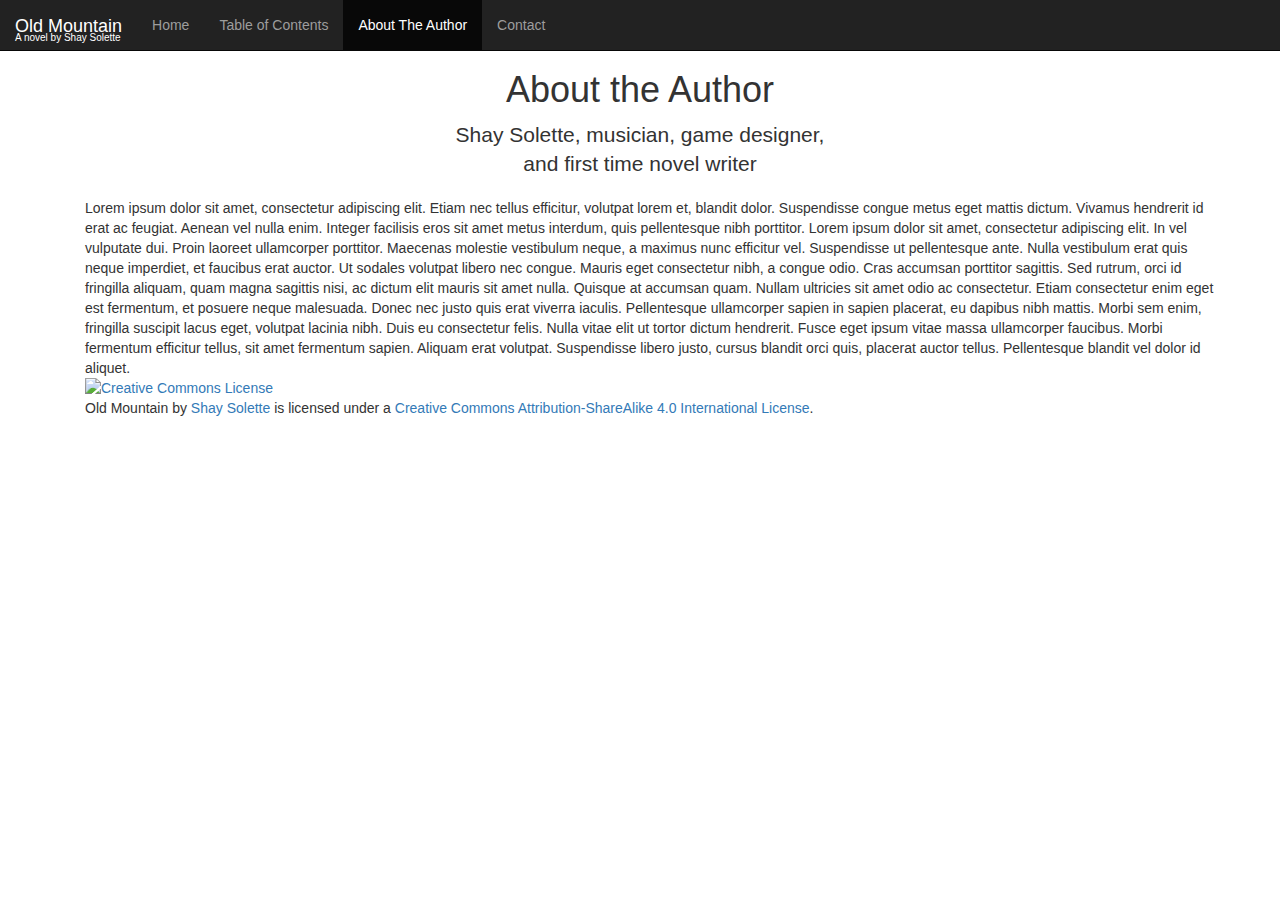
==== about.html @ 707d426f "fixes improperly closed nav tag" ====
<DOCTYPE! html>

<!--Old Mountain (c) by Shay Solette-->

<!--Old Mountain is licensed under a-->
<!--Creative Commons Attribution-ShareAlike 3.0 Unported License.-->

<!--You should have received a copy of the license along with this-->
<!--work.  If not, see <http://creativecommons.org/licenses/by-sa/3.0/>.-->

<html>

  <head>

    <title>Old Mountain</title>
   
    <!-- Latest compiled and minified CSS -->
    <link rel="stylesheet"href="http://maxcdn.bootstrapcdn.com/bootstrap/3.2.0/css/bootstrap.min.css">
    <link rel="stylesheet"href="nav.css">

    <!-- Optional: Include the jQuery library -->
    <script src="https://ajax.googleapis.com/ajax/libs/jquery/1.11.1/jquery.min.js"></script>

    <!-- Optional: Incorporate the Bootstrap JavaScript plugins -->
    <script src="http://maxcdn.bootstrapcdn.com/bootstrap/3.2.0/js/bootstrap.min.js"></script>

    <meta name="viewport" content="width=device-width, initial-scale=1">
    <meta name="keywords" content="novel, nanowrimo, low-fantasy, fiction">
    <meta name="description" content="A low-fantasy novel by Shay Solette, written for NaNoWriMo 2014">
    <meta name="author" content="Shay Solette">

  </head>

  <body>

      <nav class="navbar navbar-inverse navbar-fixed-top">
        <div class="container-fluid">
	  <div class="navbar-header">
            <button type="button" class="navbar-toggle" data-toggle="collapse" data-target=".navbar-collapse">
	      <span class="icon-bar"></span>
	      <span class="icon-bar"></span>
	      <span class="icon-bar"></span>
	    </button>
	    <a class="navbar-brand" href="#">Old Mountain <small>A novel by Shay Solette</small></a>
          </div>
	  <div class="collapse navbar-collapse">
            <ul class="nav navbar-nav">
		    <li><a href="index.html">Home</a>
		    <li><a href="contents.html">Table of Contents</a></li>
		    <li class="active"><a href="about.html">About The Author</a></li>
		    <li><a href="contact.html">Contact</a></li>
		  </ul>
		</div>
              </div>
	    </nav>

	    <div class="container">

	      <div class="text-center">
	        <h1>About the Author</h1>
		<p class="lead">Shay Solette, musician, game designer,<br>and first time novel writer</p>
	      </div>

	      <div class="container">

	        <!--insert book test here-->

		Lorem ipsum dolor sit amet, consectetur adipiscing elit. Etiam nec tellus efficitur, volutpat
		lorem et, blandit dolor. Suspendisse congue metus eget mattis dictum. Vivamus hendrerit id
		erat ac feugiat. Aenean vel nulla enim. Integer facilisis eros sit amet metus interdum, quis
		pellentesque nibh porttitor. Lorem ipsum dolor sit amet, consectetur adipiscing elit. In vel
		vulputate dui. Proin laoreet ullamcorper porttitor.

		Maecenas molestie vestibulum neque, a maximus nunc efficitur vel. Suspendisse ut pellentesque
		ante. Nulla vestibulum erat quis neque imperdiet, et faucibus erat auctor. Ut sodales volutpat
		libero nec congue. Mauris eget consectetur nibh, a congue odio. Cras accumsan porttitor
		sagittis. Sed rutrum, orci id fringilla aliquam, quam magna sagittis nisi, ac dictum elit
		mauris sit amet nulla.

		Quisque at accumsan quam. Nullam ultricies sit amet odio ac consectetur. Etiam consectetur
		enim eget est fermentum, et posuere neque malesuada. Donec nec justo quis erat viverra
		iaculis. Pellentesque ullamcorper sapien in sapien placerat, eu dapibus nibh mattis. Morbi sem
		enim, fringilla suscipit lacus eget, volutpat lacinia nibh. Duis eu consectetur felis. Nulla
		vitae elit ut tortor dictum hendrerit. Fusce eget ipsum vitae massa ullamcorper faucibus.
		Morbi fermentum efficitur tellus, sit amet fermentum sapien. Aliquam erat volutpat.
		Suspendisse libero justo, cursus blandit orci quis, placerat auctor tellus. Pellentesque
		blandit vel dolor id aliquet.

	      </div>

  </body>

  <footer>

     <div class="container-fluid">

	     <p><a rel="license" href="http://creativecommons.org/licenses/by-sa/4.0/"><img alt="Creative
		     Commons License" style="border-width:0"
		     src="https://i.creativecommons.org/l/by-sa/4.0/88x31.png" /></a><br /><span
		     xmlns:dct="http://purl.org/dc/terms/" property="dct:title">Old Mountain</span> by <a
	     xmlns:cc="http://creativecommons.org/ns#" href="http://shaysolette.github.io/Old-Mountain"
	     property="cc:attributionName" rel="cc:attributionURL">Shay Solette</a> is licensed under a <a
	     rel="license" href="http://creativecommons.org/licenses/by-sa/4.0/">Creative Commons
	     Attribution-ShareAlike 4.0 International License</a>.</p>   
     </div>
   
  </footer>

</html>
---- nav.css ----
body {
	padding-top: 50px;
}

.navbar-brand {
	line-height: 12px;
	padding-top: 20px;
	padding-bottom: 12px;
}

.navbar-brand small {
	display: block;
	font-size: 10px;
}
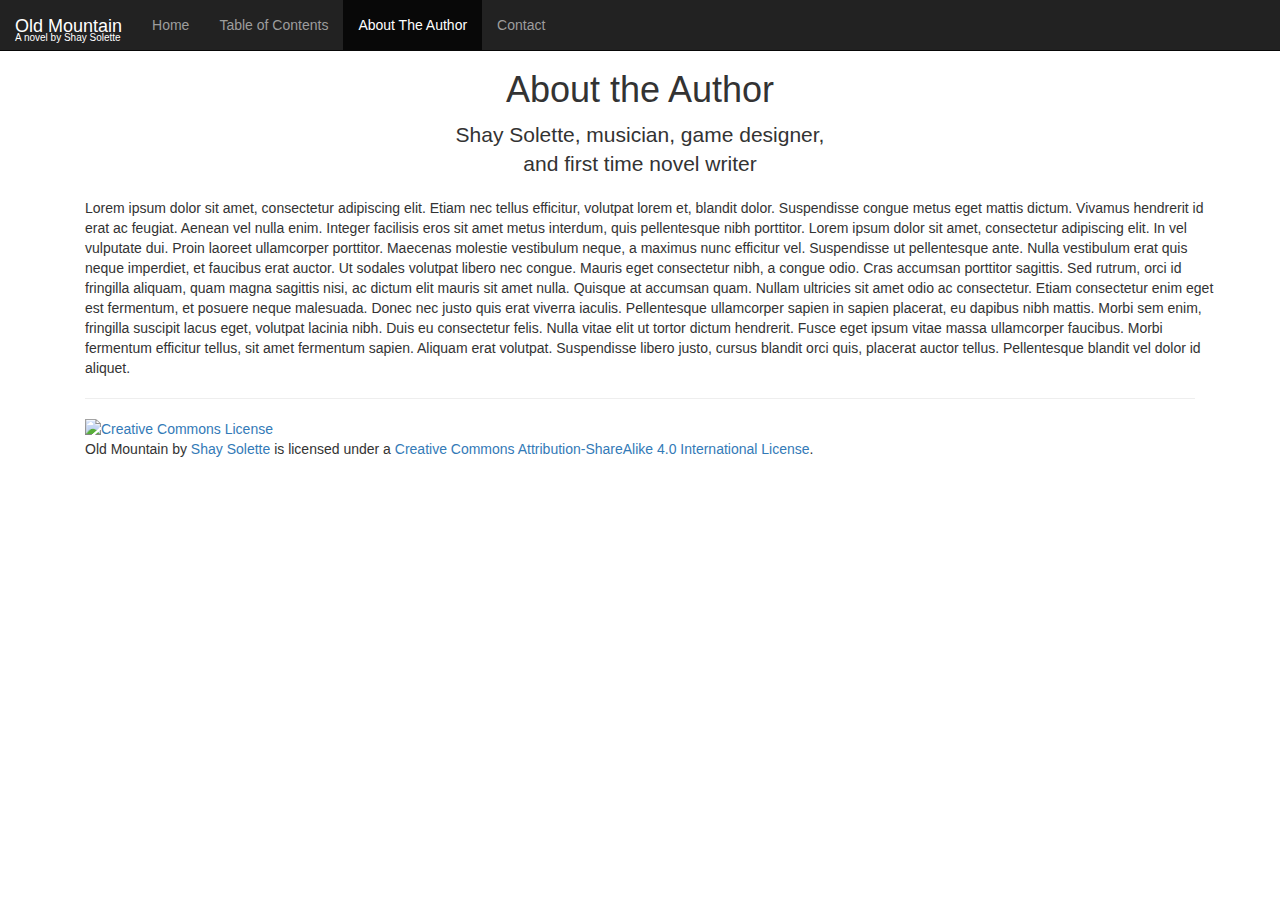
==== commit 8ed313fe: "adds horizontal rule to top of footer" ====
--- a/about.html
+++ b/about.html
@@ -94,6 +94,8 @@
 
      <div class="container-fluid">
 
+	     <hr>
+
 	     <p><a rel="license" href="http://creativecommons.org/licenses/by-sa/4.0/"><img alt="Creative
 		     Commons License" style="border-width:0"
 		     src="https://i.creativecommons.org/l/by-sa/4.0/88x31.png" /></a><br /><span
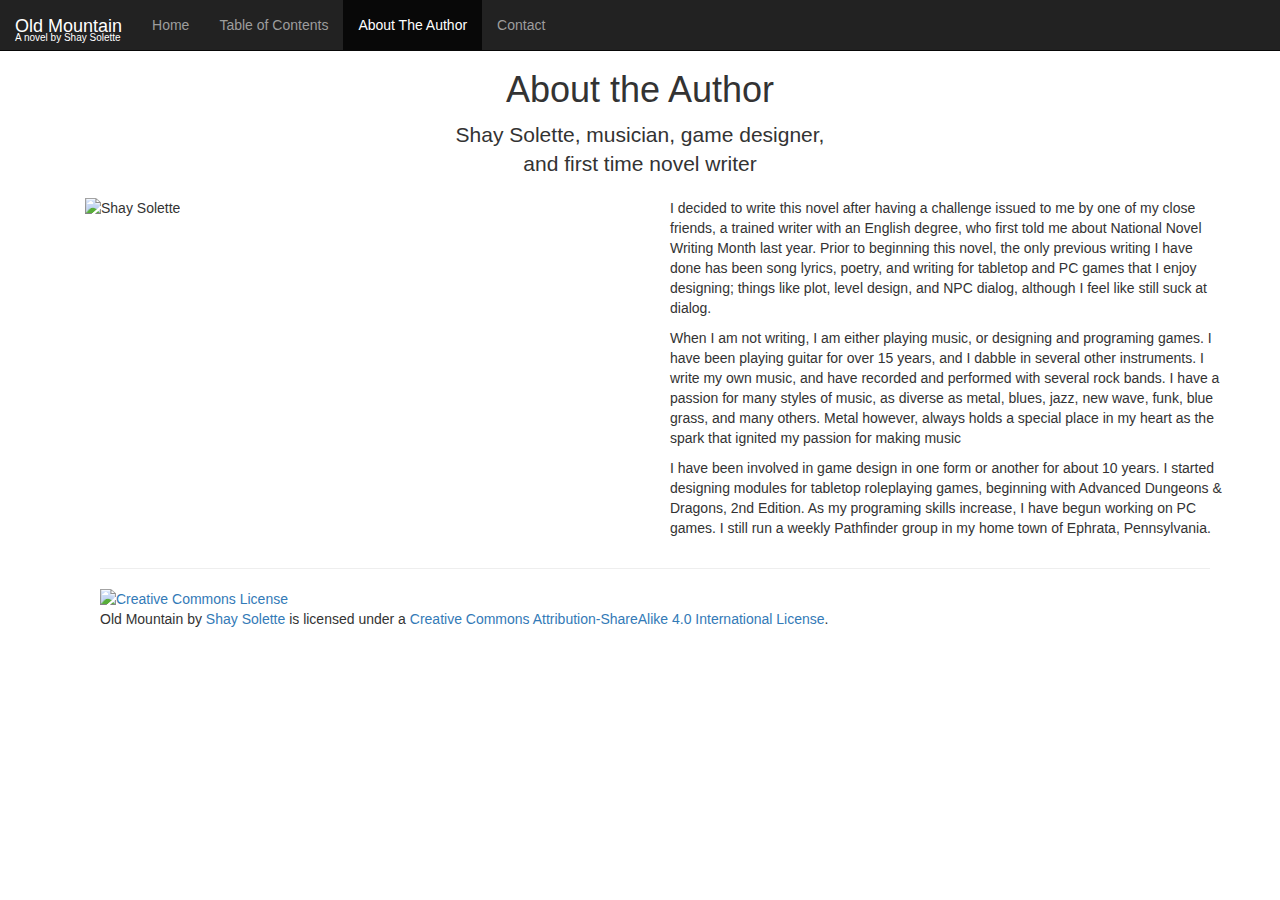
==== commit 436efb3b: "adds about me text" ====
--- a/about.html
+++ b/about.html
@@ -1,14 +1,14 @@
 <DOCTYPE! html>
 
-<!--Old Mountain (c) by Shay Solette-->
+<!--Old Mountain (c) by Shay Solette
 
-<!--Old Mountain is licensed under a-->
-<!--Creative Commons Attribution-ShareAlike 3.0 Unported License.-->
+Old Mountain is licensed under a
+Creative Commons Attribution-ShareAlike 3.0 Unported License.
 
-<!--You should have received a copy of the license along with this-->
-<!--work.  If not, see <http://creativecommons.org/licenses/by-sa/3.0/>.-->
+You should have received a copy of the license along with this
+work.  If not, see <http://creativecommons.org/licenses/by-sa/3.0/>.-->
 
-<html>
+<html lang="en-us" >
 
   <head>
 
@@ -65,28 +65,32 @@
 
 	        <!--insert book test here-->
 
-		Lorem ipsum dolor sit amet, consectetur adipiscing elit. Etiam nec tellus efficitur, volutpat
-		lorem et, blandit dolor. Suspendisse congue metus eget mattis dictum. Vivamus hendrerit id
-		erat ac feugiat. Aenean vel nulla enim. Integer facilisis eros sit amet metus interdum, quis
-		pellentesque nibh porttitor. Lorem ipsum dolor sit amet, consectetur adipiscing elit. In vel
-		vulputate dui. Proin laoreet ullamcorper porttitor.
+		<div class="row">
+			
+			<div class="col-sm-6"><img src="img/shay_jpg" alt="Shay Solette"></div>
+			
+			<div class="col-sm-6">
 
-		Maecenas molestie vestibulum neque, a maximus nunc efficitur vel. Suspendisse ut pellentesque
-		ante. Nulla vestibulum erat quis neque imperdiet, et faucibus erat auctor. Ut sodales volutpat
-		libero nec congue. Mauris eget consectetur nibh, a congue odio. Cras accumsan porttitor
-		sagittis. Sed rutrum, orci id fringilla aliquam, quam magna sagittis nisi, ac dictum elit
-		mauris sit amet nulla.
+			
+<p>I decided to write this novel after having a challenge issued to me by one of my close friends, a trained
+writer with an English degree, who first told me about National Novel Writing Month last year. Prior to
+beginning this novel, the only previous writing I have done has been song lyrics, poetry, and writing for
+tabletop and PC games that I enjoy designing; things like plot, level design, and NPC dialog, although I feel
+like still suck at dialog.</p>
 
-		Quisque at accumsan quam. Nullam ultricies sit amet odio ac consectetur. Etiam consectetur
-		enim eget est fermentum, et posuere neque malesuada. Donec nec justo quis erat viverra
-		iaculis. Pellentesque ullamcorper sapien in sapien placerat, eu dapibus nibh mattis. Morbi sem
-		enim, fringilla suscipit lacus eget, volutpat lacinia nibh. Duis eu consectetur felis. Nulla
-		vitae elit ut tortor dictum hendrerit. Fusce eget ipsum vitae massa ullamcorper faucibus.
-		Morbi fermentum efficitur tellus, sit amet fermentum sapien. Aliquam erat volutpat.
-		Suspendisse libero justo, cursus blandit orci quis, placerat auctor tellus. Pellentesque
-		blandit vel dolor id aliquet.
+<p>When I am not writing, I am either playing music, or designing and programing games.  I have been playing
+guitar for over 15 years, and I dabble in several other instruments.  I write my own music, and have recorded
+and performed with several rock bands. I have a passion for many styles of music, as diverse as metal, blues,
+jazz, new wave, funk, blue grass, and many others. Metal however, always holds a special place in my heart as
+the spark that ignited my passion for making music</p>
 
-	      </div>
+<p>I have been involved in game design in one form or another for about 10 years. I started designing modules for
+tabletop roleplaying games, beginning with Advanced Dungeons &amp Dragons, 2nd Edition. As my programing skills
+increase, I have begun working on PC games. I still run a weekly Pathfinder group in my home town of Ephrata,
+Pennsylvania.</p>
+
+			</div>
+	              </div>
 
   </body>
 
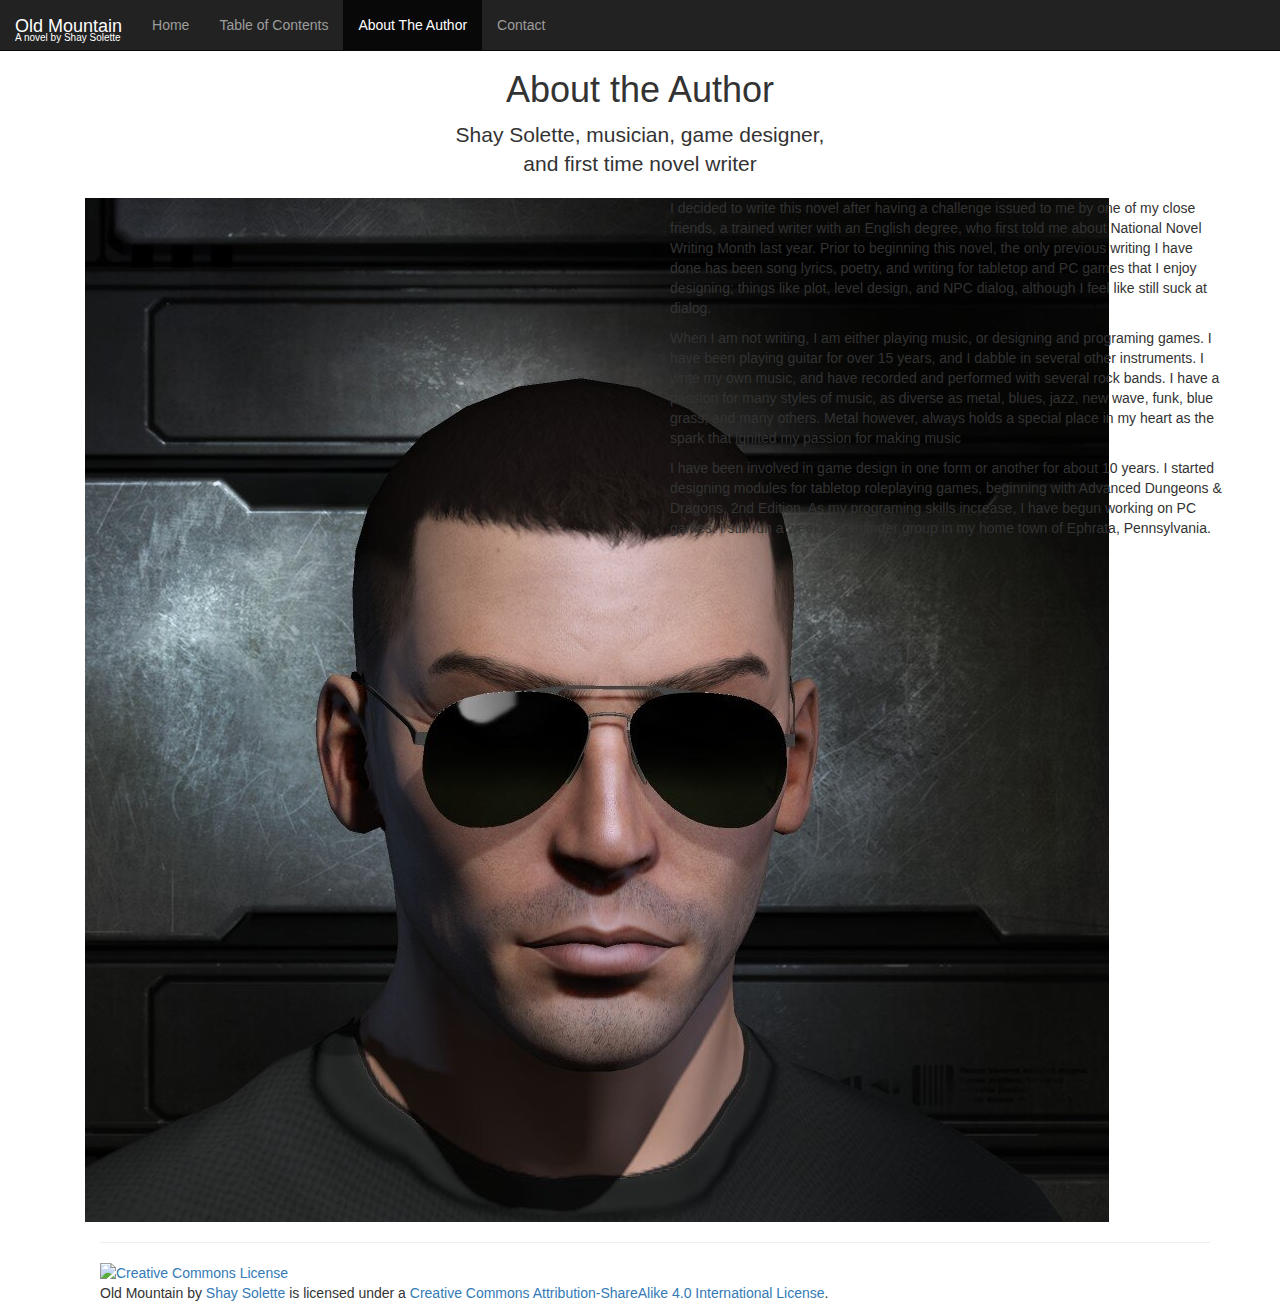
==== commit 397e46fc: "second attempt to fix broken image path" ====
--- a/about.html
+++ b/about.html
@@ -67,7 +67,7 @@
 
 		<div class="row">
 			
-			<div class="col-sm-6"><img src="img/shay_jpg" alt="Shay Solette"></div>
+			<div class="col-sm-6"><img src="img/shay_jpg.jpg" alt="Shay Solette"></div>
 			
 			<div class="col-sm-6">
 
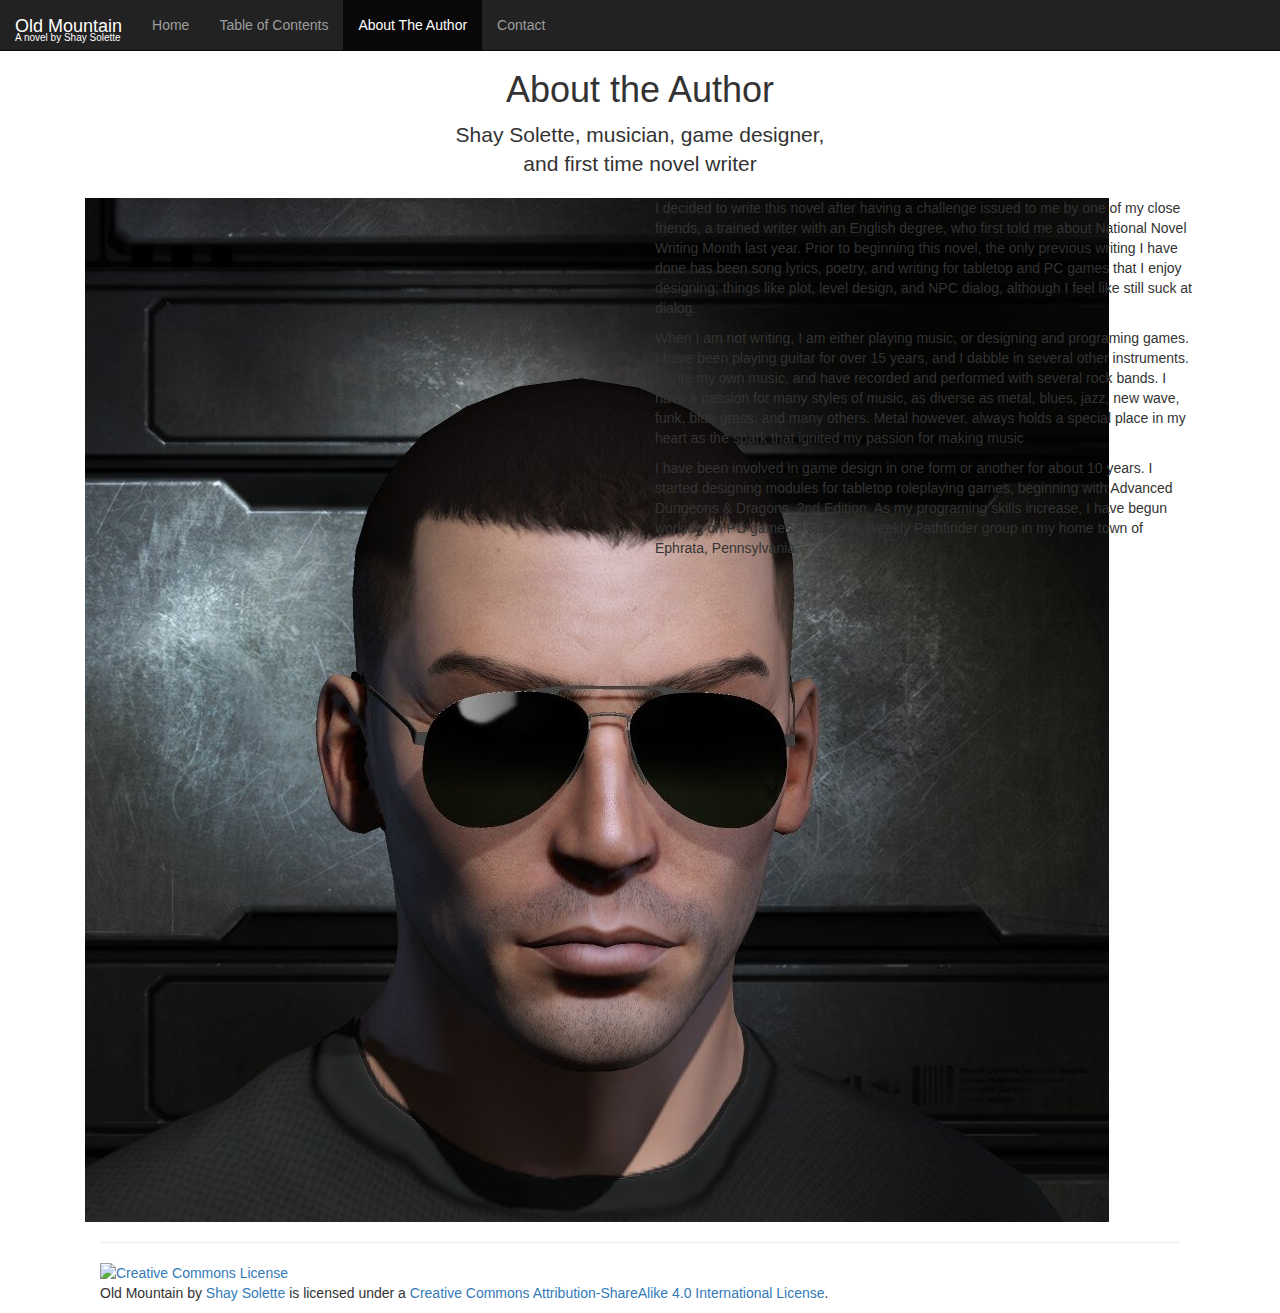
==== commit 1b939c73: "tries to fix image bleed problem" ====
--- a/about.html
+++ b/about.html
@@ -61,7 +61,7 @@
 		<p class="lead">Shay Solette, musician, game designer,<br>and first time novel writer</p>
 	      </div>
 
-	      <div class="container">
+	      <div class="container-fluid">
 
 	        <!--insert book test here-->
 
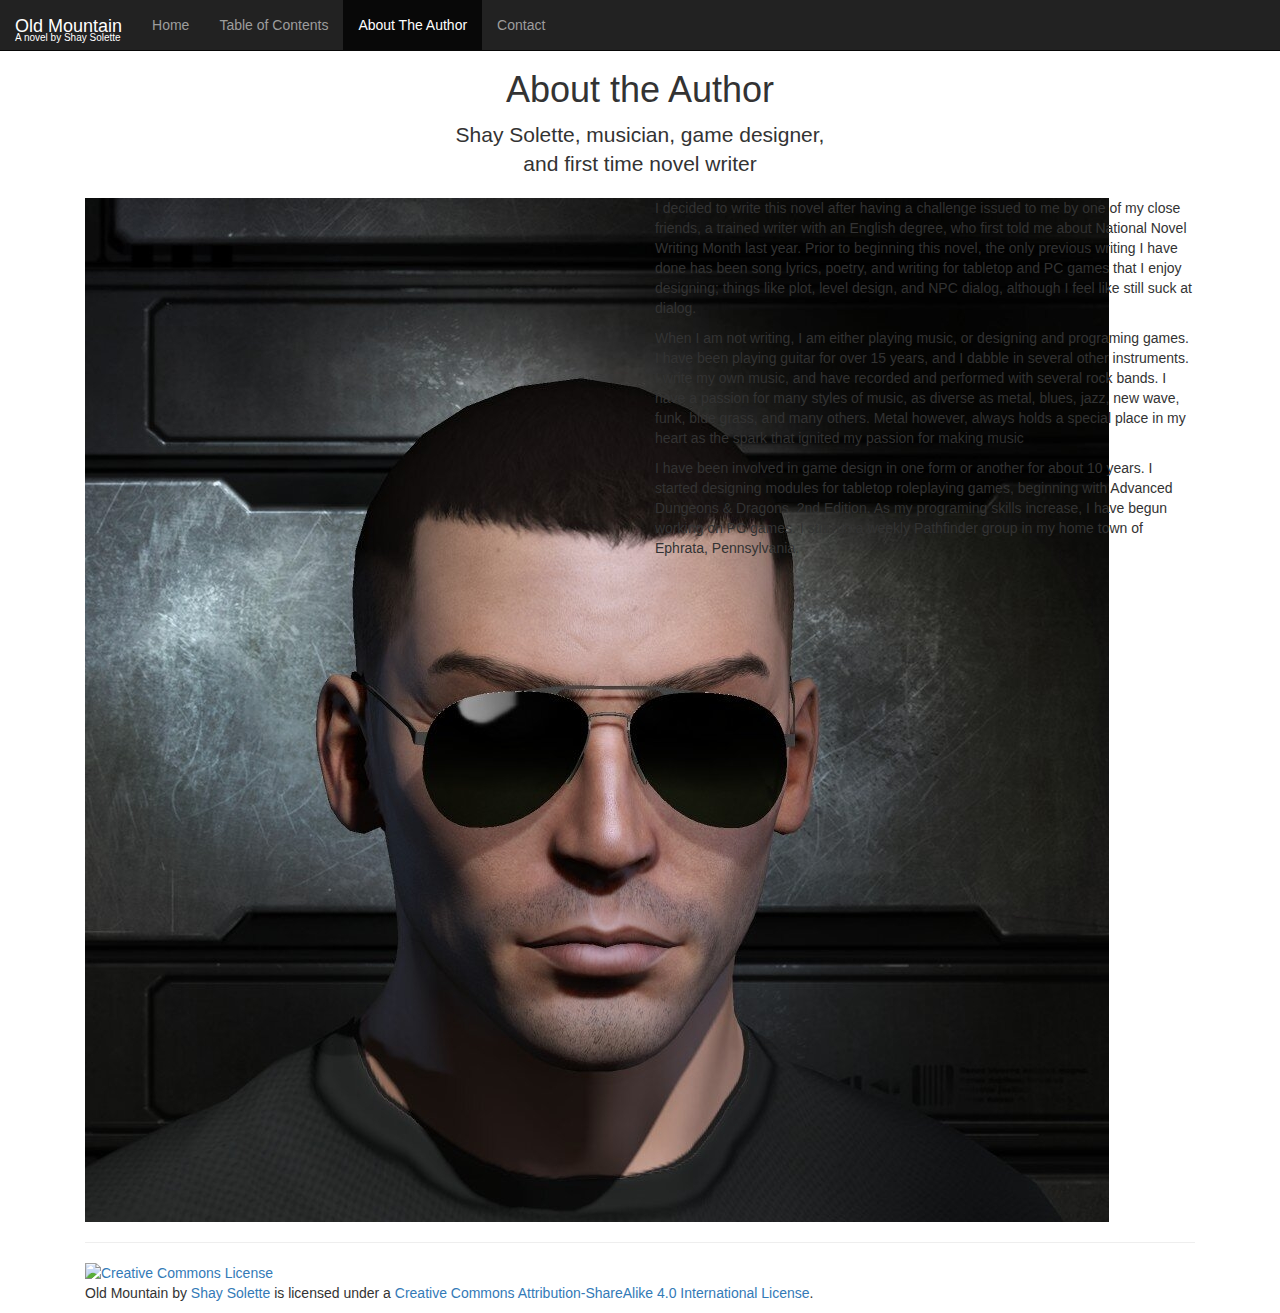
==== commit f5f49e4c: "second attempt to fix image bleed" ====
--- a/about.html
+++ b/about.html
@@ -1,5 +1,4 @@
 <DOCTYPE! html>
-
 <!--Old Mountain (c) by Shay Solette
 
 Old Mountain is licensed under a
@@ -7,11 +6,8 @@
 
 You should have received a copy of the license along with this
 work.  If not, see <http://creativecommons.org/licenses/by-sa/3.0/>.-->
-
 <html lang="en-us" >
-
   <head>
-
     <title>Old Mountain</title>
    
     <!-- Latest compiled and minified CSS -->
@@ -28,11 +24,8 @@
     <meta name="keywords" content="novel, nanowrimo, low-fantasy, fiction">
     <meta name="description" content="A low-fantasy novel by Shay Solette, written for NaNoWriMo 2014">
     <meta name="author" content="Shay Solette">
-
   </head>
-
   <body>
-
       <nav class="navbar navbar-inverse navbar-fixed-top">
         <div class="container-fluid">
 	  <div class="navbar-header">
@@ -53,54 +46,36 @@
 		</div>
               </div>
 	    </nav>
-
 	    <div class="container">
-
 	      <div class="text-center">
 	        <h1>About the Author</h1>
 		<p class="lead">Shay Solette, musician, game designer,<br>and first time novel writer</p>
 	      </div>
-
 	      <div class="container-fluid">
-
-	        <!--insert book test here-->
-
 		<div class="row">
-			
-			<div class="col-sm-6"><img src="img/shay_jpg.jpg" alt="Shay Solette"></div>
-			
-			<div class="col-sm-6">
-
-			
+		  <div class="col-sm-6"><img src="img/shay_jpg.jpg" alt="Shay Solette"></div>			
+		  <div class="col-sm-6">	
 <p>I decided to write this novel after having a challenge issued to me by one of my close friends, a trained
 writer with an English degree, who first told me about National Novel Writing Month last year. Prior to
 beginning this novel, the only previous writing I have done has been song lyrics, poetry, and writing for
 tabletop and PC games that I enjoy designing; things like plot, level design, and NPC dialog, although I feel
 like still suck at dialog.</p>
-
 <p>When I am not writing, I am either playing music, or designing and programing games.  I have been playing
 guitar for over 15 years, and I dabble in several other instruments.  I write my own music, and have recorded
 and performed with several rock bands. I have a passion for many styles of music, as diverse as metal, blues,
 jazz, new wave, funk, blue grass, and many others. Metal however, always holds a special place in my heart as
 the spark that ignited my passion for making music</p>
-
 <p>I have been involved in game design in one form or another for about 10 years. I started designing modules for
 tabletop roleplaying games, beginning with Advanced Dungeons &amp Dragons, 2nd Edition. As my programing skills
 increase, I have begun working on PC games. I still run a weekly Pathfinder group in my home town of Ephrata,
 Pennsylvania.</p>
-
-			</div>
-	              </div>
-
+		   </div>
+	         </div>
+	       </div>
   </body>
-
   <footer>
-
      <div class="container-fluid">
-
-	     <hr>
-
-	     <p><a rel="license" href="http://creativecommons.org/licenses/by-sa/4.0/"><img alt="Creative
+	     <hr><p><a rel="license" href="http://creativecommons.org/licenses/by-sa/4.0/"><img alt="Creative
 		     Commons License" style="border-width:0"
 		     src="https://i.creativecommons.org/l/by-sa/4.0/88x31.png" /></a><br /><span
 		     xmlns:dct="http://purl.org/dc/terms/" property="dct:title">Old Mountain</span> by <a
@@ -109,7 +84,5 @@
 	     rel="license" href="http://creativecommons.org/licenses/by-sa/4.0/">Creative Commons
 	     Attribution-ShareAlike 4.0 International License</a>.</p>   
      </div>
-   
-  </footer>
-
+   </footer>
 </html>
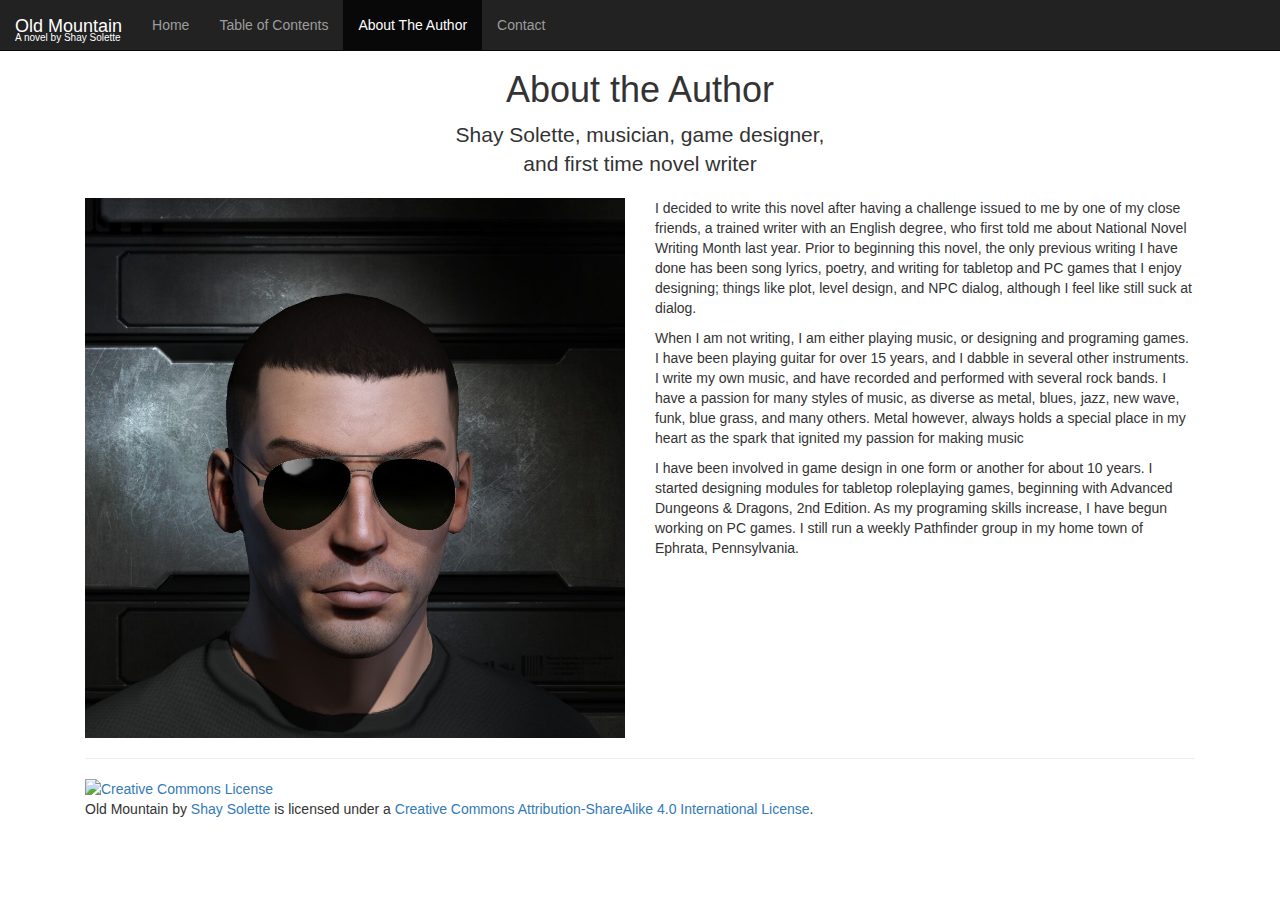
==== commit 6ca6c4d5: "adds img-responsive class to portrait" ====
--- a/about.html
+++ b/about.html
@@ -53,7 +53,9 @@
 	      </div>
 	      <div class="container-fluid">
 		<div class="row">
-		  <div class="col-sm-6"><img src="img/shay_jpg.jpg" alt="Shay Solette"></div>			
+		  <div class="col-sm-6">
+		    <img class="img-responsive" src="img/shay_jpg.jpg" alt="Shay Solette">
+	          </div>			
 		  <div class="col-sm-6">	
 <p>I decided to write this novel after having a challenge issued to me by one of my close friends, a trained
 writer with an English degree, who first told me about National Novel Writing Month last year. Prior to
